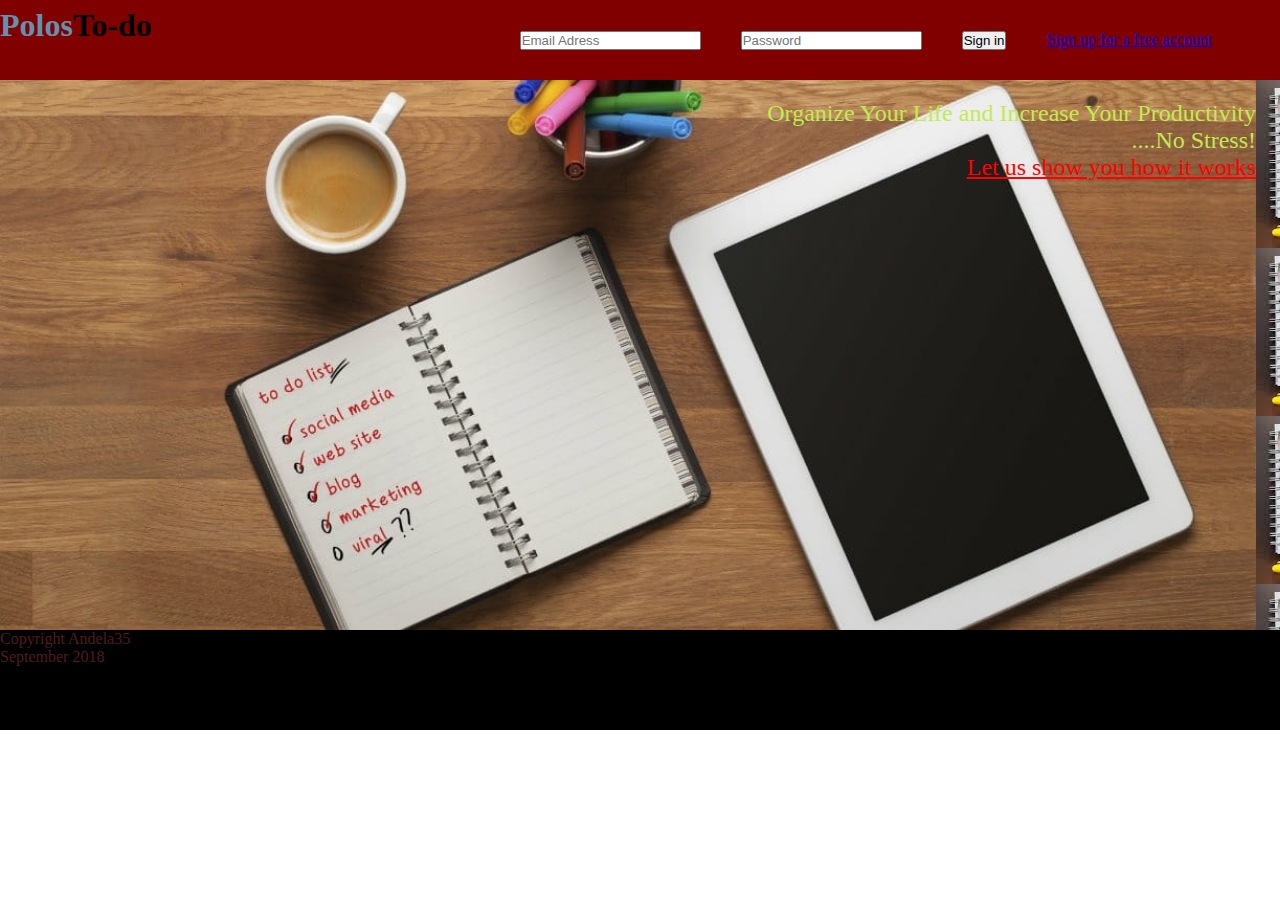
==== index.html @ 29e3e2c3 "feat-homepage-160447206 This is the welcome page with sign-in and sign-up options" ====
<!DOCTYPE html>
<html lang="en" dir="ltr">
  <head>
    <meta charset="utf-8">
    <title>Polos to-do list app | Welcome</title>
    <link rel="stylesheet" href="assets/css/styles.css"/>
  </head>
  <body>
    <div class="main-container">
      <div class="grid-logo">
        <h1><a href="index.html" style="text-decoration:none; color:black;"><span id="logo">Polos</span>To-do</a></h1>
      </div>
      <div class="grid-menu">
        <ul>           
          <li id="hzlist"><input type="text" placeholder="Email Adress"></li>
          <li id="hzlist"><input type="text" placeholder="Password"></li>
          <li id="hzlist"><button><a href="profile.html" style="text-decoration: none; color: black">Sign in</a></button></li>
          <li id="hzlist"><a href = "signup.html">Sign up for a free account</a></li>
 
        </ul>
      </div>
      <div class="grid-section">
        <p id="topmargin">Organize Your Life and Increase Your Productivity</p>
        <p>....No Stress!</p>
        <a style="color:red;"href="tour.html">Let us show you how it works</a>
      </div>
      <div class="grid-sidebar"></div>
      <div class="grid-footer">
        <p>Copyright Andela35</p>
        <p>September 2018</p>
      </div>
    </div> 
  </body>
</html>
---- assets/css/styles.css ----
*{
    padding:0;
    margin:0;    
}
.main-container{
    display:grid;
    width:100%;
    
}
.grid-logo{
    min-height: 50px;
    background-color: maroon;
    text-align: center;
    line-height: 50px;
}
.grid-menu{
    min-height: 150px;
    background-color:black;
    line-height: 30px;
}
.grid-menu > ul {
    list-style-type: none;

}
.grid-section{
    min-height: 500px;
    background-color:aliceblue;
    background-image: url("../images/image1.jpg");
    background-size: contain;
    background-repeat:no-repeat;
    
    text-align:center;
    font-size:1.5em;
    color: rgb(193, 235, 79);
}
.grid-sidebar{
    min-height: 50px;
    background-color:aliceblue;
    background-image: url(../images/colorednotes.jpg);
}
.grid-footer{
    min-height: 50px;
    background-color:black;
    color: rgb(78, 29, 29);
    
}
#hzlist{
    text-align: center;
    margin-top:5px;
    margin-bottom: 5px;

}
#topmargin{
    margin-top: 300px;
}
#logo{
    color:rgb(99, 145, 175);
    font-weight: bold;
}

@media only screen and (min-width:650px){
    .main-container{
        display:grid;
        width:100%;
        grid-template-columns: repeat(4,auto);
        grid-template-rows: repeat(7, auto);
    }
    .grid-logo{
        min-height: 50px;
        background-color: maroon;
        grid-column: 1/3;
        text-align: start;
        line-height: 50px;
    }
    .grid-logo > h1 {
        margin-right: 300px;
    }
    .grid-menu{
        min-height: 50px;
        background-color: maroon;
        grid-column: 3/5;
    }
    .grid-menu > ul {
        list-style-type: none;
    
    }
    .grid-section{
        min-height: 550px;
        background-color:aliceblue;
        background-image: url("../images/image1.jpg");
        background-size: 100%;
        background-repeat: no-repeat;
        grid-column: 1/4;
        text-align:right;
        font-size:1.5em;
        color: rgb(193, 235, 79);
    }
    .grid-section-profile{
        min-height: 500px;
        background-color:aliceblue;
        grid-column: 1/4;
        text-align:right;
        font-size:1.5em;
        color: rgb(193, 235, 79);
    }
    .grid-sidebar{
        min-height: 400px;
        background-color:aliceblue;
        grid-column: 4/5;
        background-color: aliceblue;
        background-image: url(../images/colorednotes.jpg);
    }
    .grid-footer{
        min-height: 100px;
        background-color:black;
        grid-column: 1/5;
        color: rgb(78, 29, 29);
        
    }
    #hzlist{
        float:left;
        text-align: right;
        padding:20px;
    }
    #topmargin{
        margin-top: 20px;
    }
}
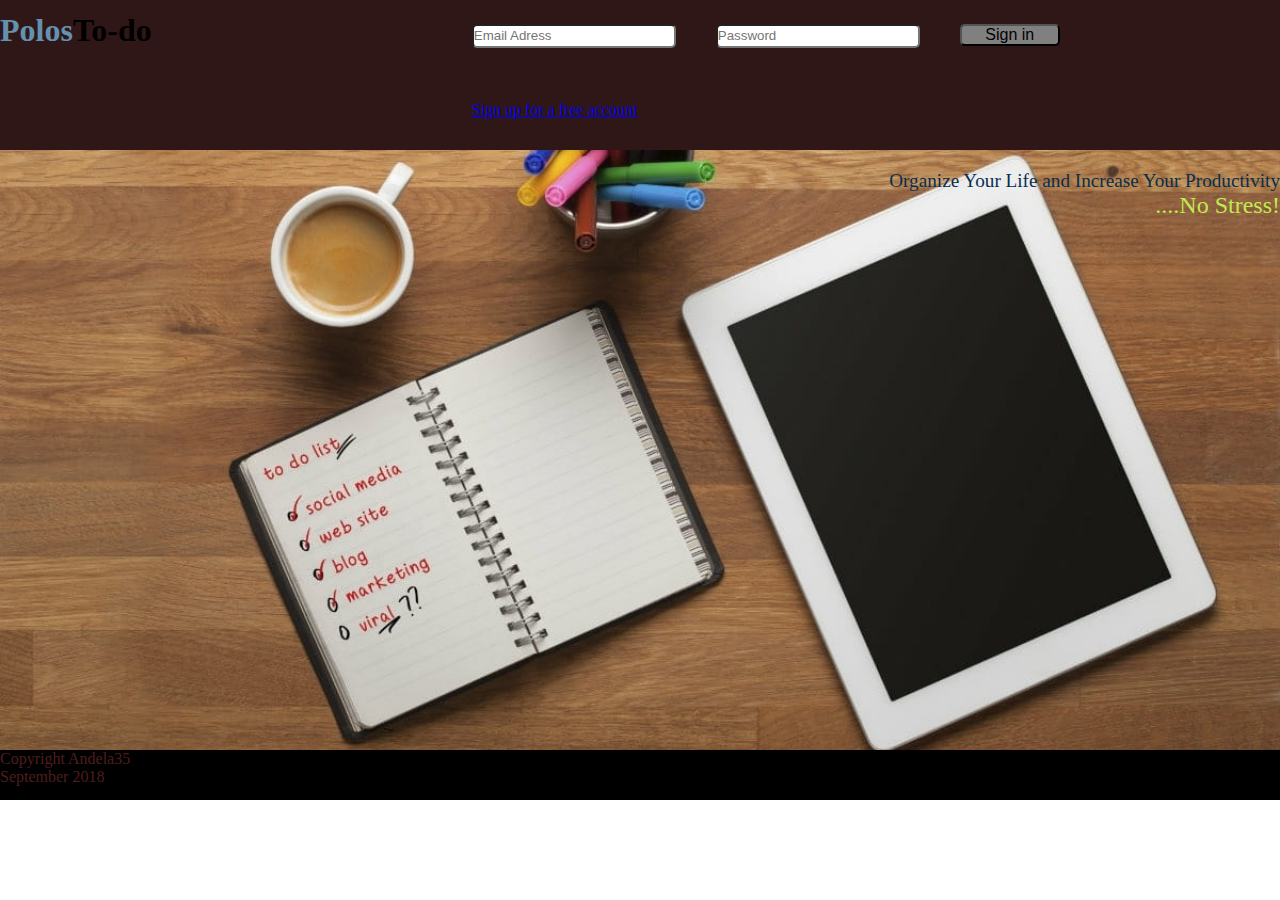
==== commit 29d3fc92: "better color selection and balancing" ====
--- a/index.html
+++ b/index.html
@@ -12,17 +12,16 @@
       </div>
       <div class="grid-menu">
         <ul>           
-          <li id="hzlist"><input type="text" placeholder="Email Adress"></li>
-          <li id="hzlist"><input type="text" placeholder="Password"></li>
-          <li id="hzlist"><button><a href="profile.html" style="text-decoration: none; color: black">Sign in</a></button></li>
+          <li id="hzlist"><input id = "input1" type="text" placeholder="Email Adress"></li>
+          <li id="hzlist"><input id = "input1" type="text" placeholder="Password"></li>
+          <li id="hzlist"><button id = "button1"><a href="profile.html" style="text-decoration: none; color: black">Sign in</a></button></li>
           <li id="hzlist"><a href = "signup.html">Sign up for a free account</a></li>
  
         </ul>
       </div>
       <div class="grid-section">
-        <p id="topmargin">Organize Your Life and Increase Your Productivity</p>
+        <p id="advert-main">Organize Your Life and Increase Your Productivity</p>
         <p>....No Stress!</p>
-        <a style="color:red;"href="tour.html">Let us show you how it works</a>
       </div>
       <div class="grid-sidebar"></div>
       <div class="grid-footer">
--- a/assets/css/styles.css
+++ b/assets/css/styles.css
@@ -17,6 +17,7 @@
     min-height: 150px;
     background-color:black;
     line-height: 30px;
+    text-align: center;
 }
 .grid-menu > ul {
     list-style-type: none;
@@ -25,37 +26,110 @@
 .grid-section{
     min-height: 500px;
     background-color:aliceblue;
-    background-image: url("../images/image1.jpg");
-    background-size: contain;
+    background-image: url("../images/image1_portrait.jpg");
+    background-size: 100%;
     background-repeat:no-repeat;
-    
     text-align:center;
     font-size:1.5em;
     color: rgb(193, 235, 79);
 }
+.grid-section-others{
+    min-height: 500px;
+    background-color:aliceblue;
+    text-align:center;
+    font-size:1.5em;
+    color: rgb(193, 235, 79);
+}
+/*
 .grid-sidebar{
     min-height: 50px;
     background-color:aliceblue;
     background-image: url(../images/colorednotes.jpg);
 }
+*/
 .grid-footer{
     min-height: 50px;
     background-color:black;
     color: rgb(78, 29, 29);
     
 }
+.signup-div{
+    display: inline-block;
+    margin-top:70px;
+    text-align: right;
+    color: black;
+
+
+}
+.newlist{
+    display: inline-block;
+    margin-top:70px;
+    text-align: right;
+    color: black;
+}
+.signupform{
+    display: table;
+    font-size: 0.7em;
+    line-height: 30px;
+}
+.profile-picture{
+    display: inline-block;
+    width:150px;
+    height: 150px;
+    border: beige;
+    border-style: groove;
+    text-align: center;
+    background-color:grey;
+    color: darksalmon;
+    margin-top: 30px;
+    margin-left: 30px;
+
+}
+.personal-details{
+    min-width: 300px;
+    font-size: 0.7em;
+    text-align: left;
+    margin-top: 30px;
+    height: 150px;
+    color:gray;
+    display:inline-block;
+    line-height: 30px;
+    
+}
 #hzlist{
     text-align: center;
-    margin-top:5px;
     margin-bottom: 5px;
-
-}
-#topmargin{
-    margin-top: 300px;
+}
+#input1 {
+    border-radius:5px;
+    height: 20px;
+    width: 200px;
+}
+#button1{
+    font-size:1em;
+    width:100px;
+    border-radius:5px;
+    background-color: rgb(128, 128, 128);
+    color:rgb(128, 128, 128);
+}
+#advert-main {
+    color:#062f4f;
+    margin-top: 5px;
+    font-size:0.8em;
+}
+#advert-others{
+    margin-top: 160px;
+    font-size: 1.5em;
 }
 #logo{
     color:rgb(99, 145, 175);
     font-weight: bold;
+}
+#pagelabel{
+    text-align: center;
+    color:rgb(99, 145, 175);
+    margin-top:80px;
+    font-size: 1.2em;
 }
 
 @media only screen and (min-width:650px){
@@ -66,18 +140,19 @@
         grid-template-rows: repeat(7, auto);
     }
     .grid-logo{
-        min-height: 50px;
-        background-color: maroon;
+        min-height: 40px;
+        background-color: rgb(48, 23, 23);
         grid-column: 1/3;
         text-align: start;
         line-height: 50px;
     }
     .grid-logo > h1 {
+        margin-top:5px;
         margin-right: 300px;
     }
     .grid-menu{
-        min-height: 50px;
-        background-color: maroon;
+        min-height: 40px;
+        background-color:rgb(48, 23, 23);
         grid-column: 3/5;
     }
     .grid-menu > ul {
@@ -85,24 +160,25 @@
     
     }
     .grid-section{
-        min-height: 550px;
-        background-color:aliceblue;
+        min-height: 600px;
+        background-color:#e24e42;
         background-image: url("../images/image1.jpg");
         background-size: 100%;
         background-repeat: no-repeat;
-        grid-column: 1/4;
+        grid-column: 1/5;
         text-align:right;
         font-size:1.5em;
         color: rgb(193, 235, 79);
     }
-    .grid-section-profile{
-        min-height: 500px;
-        background-color:aliceblue;
-        grid-column: 1/4;
-        text-align:right;
+    .grid-section-others{
+        min-height: 600px;
+        background-color:#062f4f;
+        grid-column: 1/5;
+        text-align:center;
         font-size:1.5em;
         color: rgb(193, 235, 79);
     }
+    /*
     .grid-sidebar{
         min-height: 400px;
         background-color:aliceblue;
@@ -110,19 +186,40 @@
         background-color: aliceblue;
         background-image: url(../images/colorednotes.jpg);
     }
+    */
     .grid-footer{
-        min-height: 100px;
+        min-height: 50px;
         background-color:black;
         grid-column: 1/5;
         color: rgb(78, 29, 29);
         
     }
+    .profile-picture{
+        float: left;
+        width:170px;
+        height: 200px;
+        border: beige;
+        border-style: groove;
+        border-radius: 25px;
+        text-align: center;
+        background-color:#062f4f;
+        color: darksalmon;
+        margin-top: 30px;
+        margin-left: 30px;
+    }
     #hzlist{
         float:left;
         text-align: right;
         padding:20px;
     }
-    #topmargin{
+    #advert-main{
+        color:#062f4f;
         margin-top: 20px;
     }
+    #pagelabel{
+        text-align: center;
+        color:rgb(99, 145, 175);
+        margin-top:10px;
+    }
+    
 }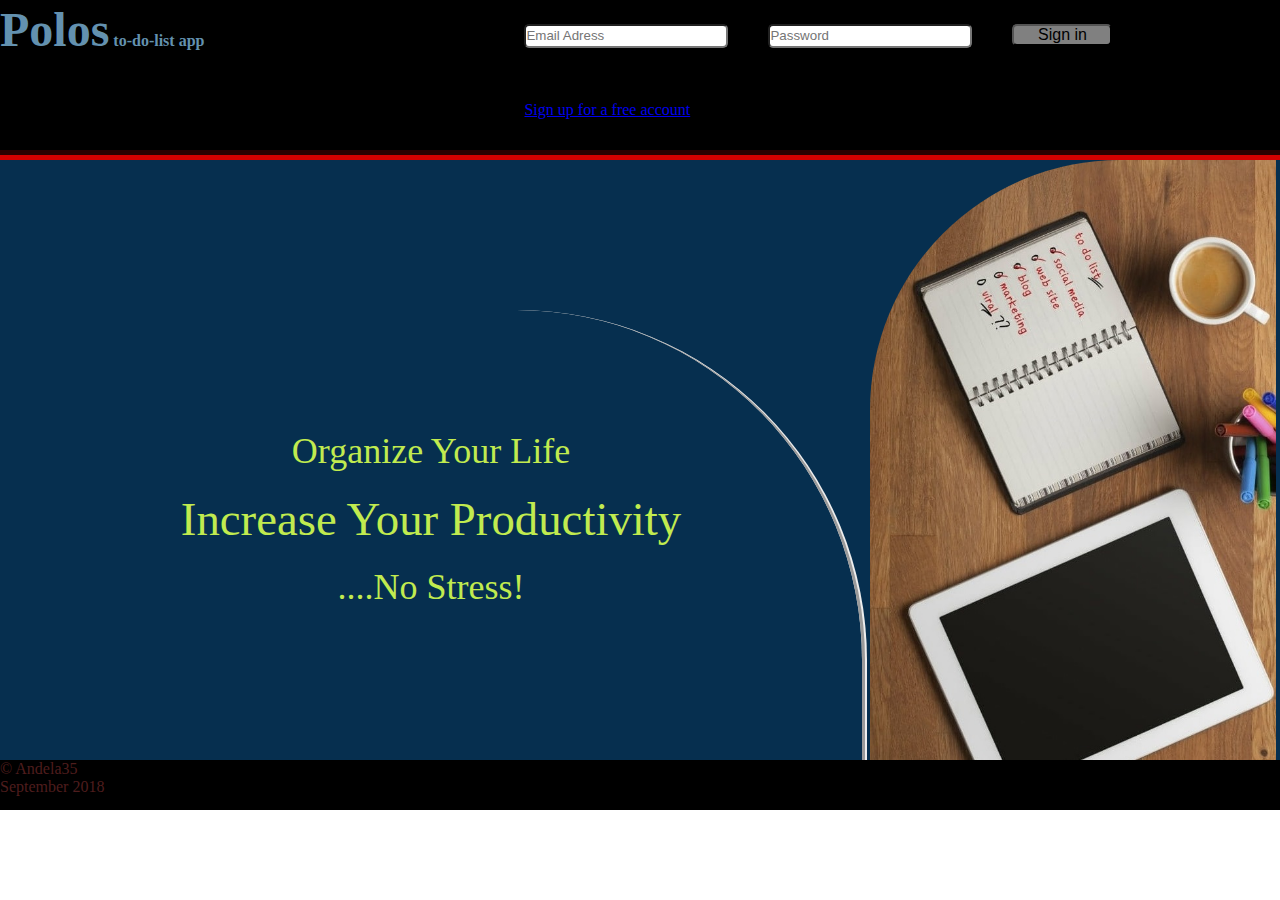
==== commit 732d1351: "feat-view_lists-160447289" ====
--- a/index.html
+++ b/index.html
@@ -8,7 +8,7 @@
   <body>
     <div class="main-container">
       <div class="grid-logo">
-        <h1><a href="index.html" style="text-decoration:none; color:black;"><span id="logo">Polos</span>To-do</a></h1>
+        <h1 id><a href="index.html" style="text-decoration:none; color:black;"><span id ="logo1">Polos</span><span id = "logo2"> to-do-list app</span></a></h1>
       </div>
       <div class="grid-menu">
         <ul>           
@@ -16,16 +16,22 @@
           <li id="hzlist"><input id = "input1" type="text" placeholder="Password"></li>
           <li id="hzlist"><button id = "button1"><a href="profile.html" style="text-decoration: none; color: black">Sign in</a></button></li>
           <li id="hzlist"><a href = "signup.html">Sign up for a free account</a></li>
- 
         </ul>
       </div>
       <div class="grid-section">
-        <p id="advert-main">Organize Your Life and Increase Your Productivity</p>
-        <p>....No Stress!</p>
-      </div>
-      <div class="grid-sidebar"></div>
+                  
+        <div class = "grid-sidebar">
+            <p id="advert-main">Organize Your Life</p>
+            <p id = "advert-main2"> Increase Your Productivity</p>
+          <p id="advert-main3">....No Stress!</p>    
+        </div>
+        <div class = "grid-flyer">
+           
+        </div>
+        
+      </div>  
       <div class="grid-footer">
-        <p>Copyright Andela35</p>
+        <p>&copy; Andela35</p>
         <p>September 2018</p>
       </div>
     </div> 
--- a/assets/css/styles.css
+++ b/assets/css/styles.css
@@ -12,6 +12,8 @@
     background-color: maroon;
     text-align: center;
     line-height: 50px;
+    border-bottom-width: 5px;
+    border-bottom-color: black;
 }
 .grid-menu{
     min-height: 150px;
@@ -22,31 +24,52 @@
 .grid-menu > ul {
     list-style-type: none;
 
+
 }
 .grid-section{
     min-height: 500px;
-    background-color:aliceblue;
-    background-image: url("../images/image1_portrait.jpg");
-    background-size: 100%;
-    background-repeat:no-repeat;
+    background-color:#062f4f;   
     text-align:center;
     font-size:1.5em;
     color: rgb(193, 235, 79);
 }
 .grid-section-others{
     min-height: 500px;
-    background-color:aliceblue;
+    background-color:#062f4f;
     text-align:center;
     font-size:1.5em;
     color: rgb(193, 235, 79);
 }
-/*
+
 .grid-sidebar{
     min-height: 50px;
-    background-color:aliceblue;
-    background-image: url(../images/colorednotes.jpg);
-}
-*/
+    margin-top:20px;
+    min-height: 300px;
+    background-color:#062f4f;
+    width:100%;
+    text-align:center;
+    color: rgb(193, 235, 79);
+    border-right-style: groove;
+    border-right-width: 5px;
+    border-top-right-radius: 350px;  
+}
+.grid-flyer{
+    margin:0px;
+    padding:0px;
+    min-height: 200px;
+    background-color:#062f4f;
+    width:100%;
+    font-size:1.5em;
+    color: rgb(193, 235, 79);
+    background-image: url("../images/image1.jpg");
+    background-size: contain;
+    background-repeat: no-repeat;
+    border-top-left-radius: 100px;
+    border-top-right-radius: 100px;
+   
+    
+}
+
 .grid-footer{
     min-height: 50px;
     background-color:black;
@@ -74,16 +97,18 @@
 }
 .profile-picture{
     display: inline-block;
-    width:150px;
-    height: 150px;
     border: beige;
     border-style: groove;
     text-align: center;
-    background-color:grey;
     color: darksalmon;
     margin-top: 30px;
     margin-left: 30px;
-
+    width:170px;
+    height: 200px;
+    border-radius: 25px;
+    background-color:#062f4f;
+    color: darksalmon;
+       
 }
 .personal-details{
     min-width: 300px;
@@ -96,6 +121,22 @@
     line-height: 30px;
     
 }
+.list-view-div{
+    display:inline-block;
+    text-align: left;
+    width: 280px;
+    min-height: 300px;
+    border: beige;
+    border-bottom-style: groove;
+    border-bottom-right-radius: 25px;
+    border-right-style: groove;
+    margin: 20px;
+    margin-top: 40px;
+}
+.list-table{
+    color:gray;
+    
+}
 #hzlist{
     text-align: center;
     margin-bottom: 5px;
@@ -104,6 +145,10 @@
     border-radius:5px;
     height: 20px;
     width: 200px;
+}
+#input2 {
+    height: 20px;
+    width: 300px;
 }
 #button1{
     font-size:1em;
@@ -112,18 +157,50 @@
     background-color: rgb(128, 128, 128);
     color:rgb(128, 128, 128);
 }
-#advert-main {
-    color:#062f4f;
-    margin-top: 5px;
+#button2{
     font-size:0.8em;
+    width:150px;
+    border-radius:5px;
+    background-color: rgb(128, 128, 128);
+    color:black;
+    opacity: 60%;
+    margin-top: 20px;
+}
+#button3{
+    font-size:0.6em;
+    width:70px;
+    border-radius:5px;
+    background-color: rgb(128, 128, 128);
+    color:black;
+}
+#advert-main{
+    color: rgb(193, 235, 79);   
+    margin-top:20px;
+    
+    
+}
+#advert-main2{
+    color: rgb(193, 235, 79);   
+    margin-top:20px;
+    font-size: 1.3em;
+    
+}
+#advert-main3{
+    color: rgb(193, 235, 79);   
+    margin-top:20px;
 }
 #advert-others{
-    margin-top: 160px;
+    margin-top: 100px;
     font-size: 1.5em;
 }
-#logo{
+#logo1{
     color:rgb(99, 145, 175);
     font-weight: bold;
+    font-size: 1.5em;
+}
+#logo2{
+    color:rgb(99, 145, 175);
+    font-size: 0.5em;
 }
 #pagelabel{
     text-align: center;
@@ -140,35 +217,40 @@
         grid-template-rows: repeat(7, auto);
     }
     .grid-logo{
-        min-height: 40px;
-        background-color: rgb(48, 23, 23);
+        min-height: 30px;
+        background-color: black;
         grid-column: 1/3;
         text-align: start;
         line-height: 50px;
+        border-bottom-width: 10px;
+        border-bottom-color:maroon;
+        border-bottom-style:groove;
     }
     .grid-logo > h1 {
         margin-top:5px;
         margin-right: 300px;
     }
     .grid-menu{
-        min-height: 40px;
-        background-color:rgb(48, 23, 23);
+        min-height: 30px;
+        background-color:black;
         grid-column: 3/5;
+        border-bottom-width: 10px;
+        border-bottom-color:maroon;
+        border-bottom-style:groove;
     }
     .grid-menu > ul {
         list-style-type: none;
+        display:inline;
     
     }
     .grid-section{
-        min-height: 600px;
-        background-color:#e24e42;
-        background-image: url("../images/image1.jpg");
-        background-size: 100%;
-        background-repeat: no-repeat;
+        min-height: 550px;
+        background-color:#062f4f;
         grid-column: 1/5;
         text-align:right;
         font-size:1.5em;
         color: rgb(193, 235, 79);
+       
     }
     .grid-section-others{
         min-height: 600px;
@@ -178,15 +260,39 @@
         font-size:1.5em;
         color: rgb(193, 235, 79);
     }
-    /*
+    .grid-flyer{
+        margin:0px;
+        padding:0px;
+        min-height: 600px;
+        background-color:#062f4f;
+        width:410px;
+        float:right;
+        text-align:center;
+        font-size:1.5em;
+        color: rgb(193, 235, 79);
+        background-image: url("../images/image1_portrait.jpg");
+        background-size: contain;
+        background-repeat: no-repeat;
+        border-top-left-radius: 250px;
+        border-top-right-radius: 0px;
+       
+        
+    }
     .grid-sidebar{
-        min-height: 400px;
-        background-color:aliceblue;
-        grid-column: 4/5;
-        background-color: aliceblue;
-        background-image: url(../images/colorednotes.jpg);
-    }
-    */
+        margin-top:150px;
+        min-height: 450px;
+        background-color:#062f4f;
+        width:862px;
+        float: left;
+        text-align:center;
+        font-size:1.5em;
+        color: rgb(193, 235, 79);
+        border-right-style: groove;
+        border-right-width: 5px;
+        border-top-right-radius: 350px;
+        
+     
+    }
     .grid-footer{
         min-height: 50px;
         background-color:black;
@@ -207,14 +313,44 @@
         margin-top: 30px;
         margin-left: 30px;
     }
+    .list-table{
+        color:gray;
+        
+    }
+    .list-view-div{
+        float:left;
+        text-align: left;
+        width: 280px;
+        min-height: 300px;
+        border: beige;
+        border-bottom-style: groove;
+        border-bottom-right-radius: 25px;
+        border-right-style: groove;
+        margin: 20px;
+        margin-top: 40px;
+        
+    }
     #hzlist{
         float:left;
-        text-align: right;
         padding:20px;
     }
     #advert-main{
-        color:#062f4f;
-        margin-top: 20px;
+        color: rgb(193, 235, 79);   
+        margin-top:120px;
+        
+        
+    }
+    #advert-main2{
+        color: rgb(193, 235, 79);   
+        margin-top:20px;
+        font-size: 1.3em;
+        
+    }
+    #advert-main3{
+        color: rgb(193, 235, 79);   
+        margin-top:20px;
+        
+        
     }
     #pagelabel{
         text-align: center;
